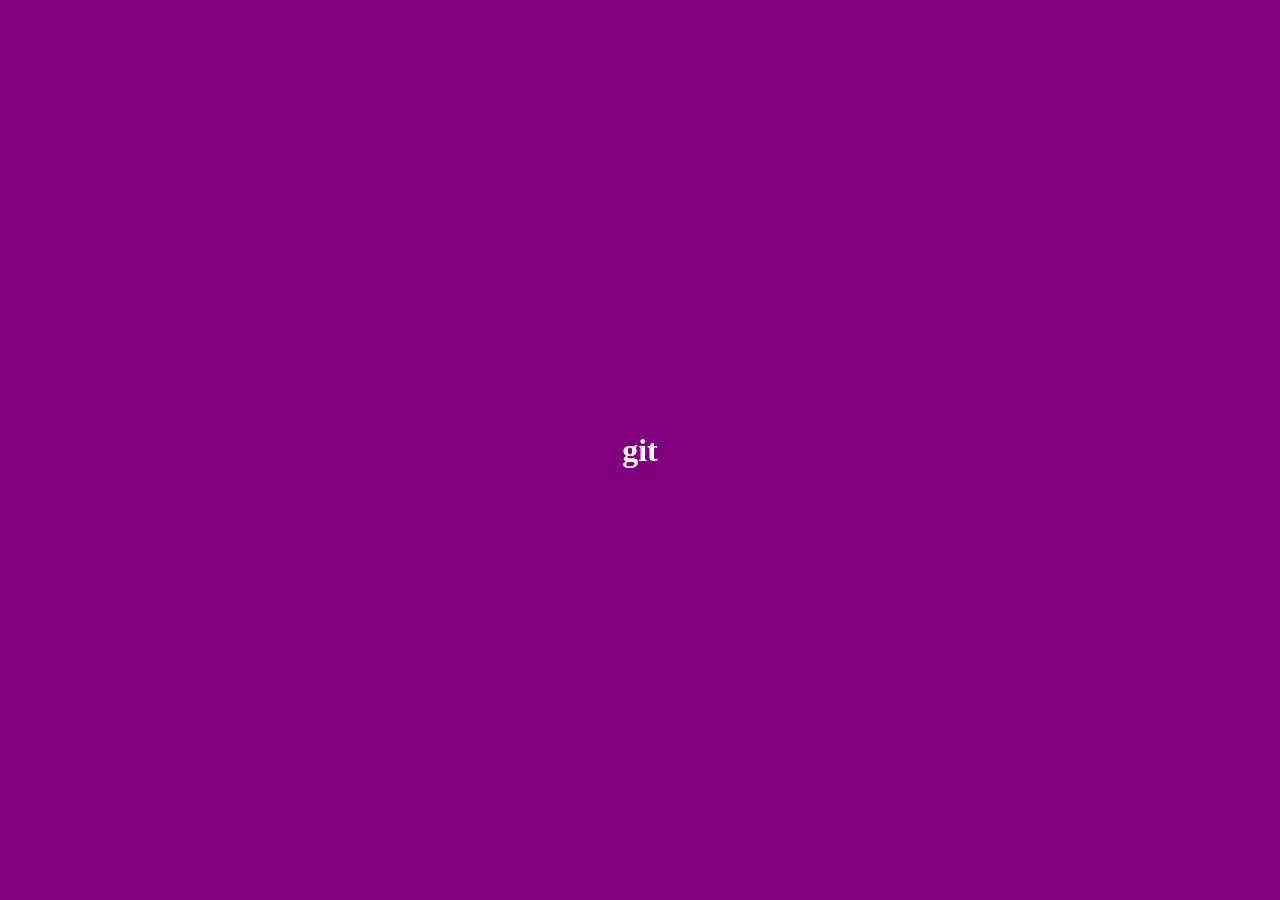
==== git.html @ 32588edf "pagina git criada" ====
<!DOCTYPE html>
<html lang="Pt-br">
<head>
    <meta charset="UTF-8">
    <link rel="stylesheet" href="git.css">
    <meta name="viewport" content="width=device-width, initial-scale=1.0">
    <title>git</title>
</head>
<body>
    <h1>git</h1>
</body>
</html>
---- git.css ----
*{
    padding: 0%;
    margin: 0%;
    box-sizing: border-box;
}

body{
    background-color: purple;
    color: white;
    height: 100vh;
    width: 100%;
    display: flex;  
    align-items: center;
    justify-content: center;
    flex-direction: column;
    gap: 32px;
}
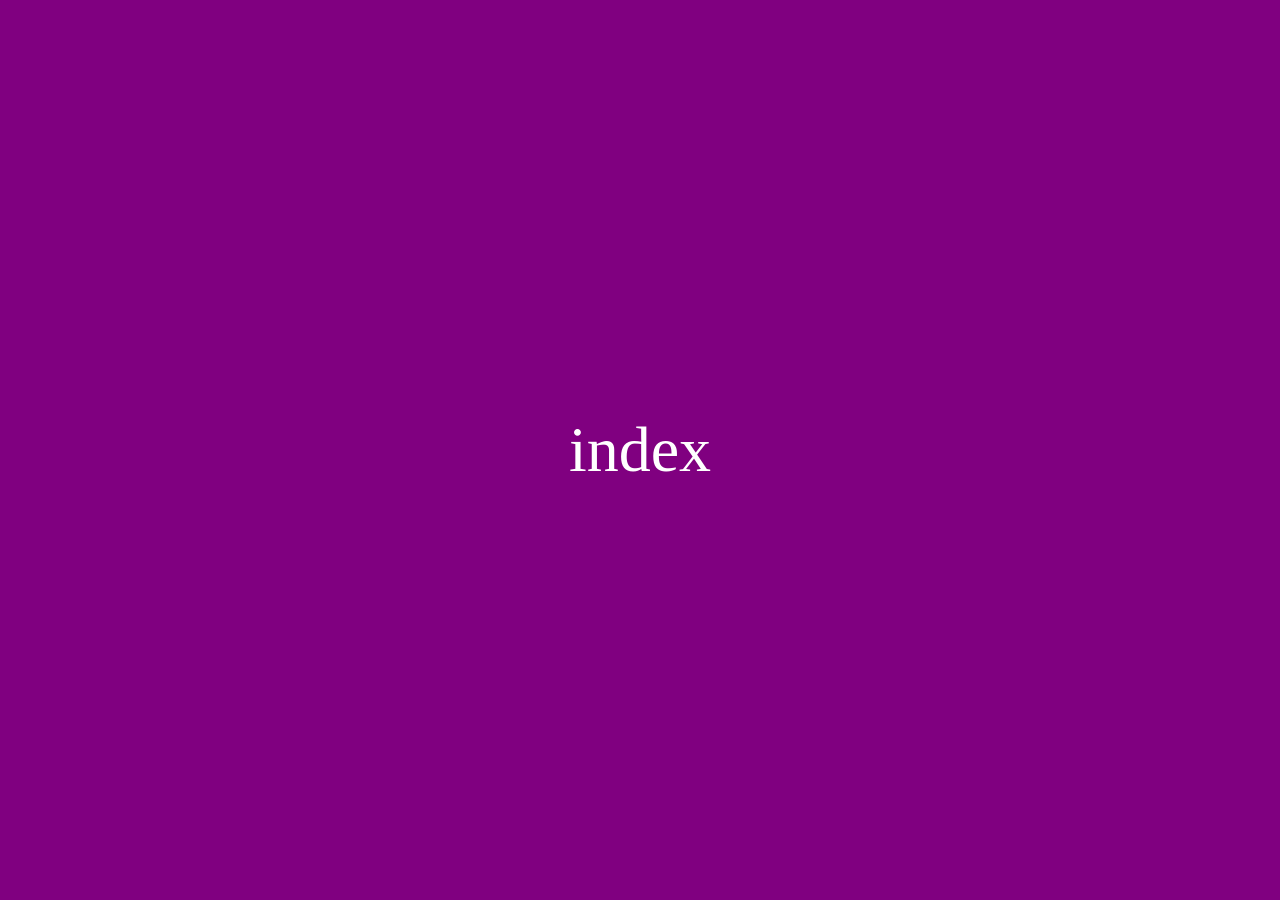
==== commit fb62bec6: "atualização" ====
--- a/git.html
+++ b/git.html
@@ -7,6 +7,6 @@
     <title>git</title>
 </head>
 <body>
-    <h1>git</h1>
+    <a href="index.html">index</a>    
 </body>
 </html>
--- a/git.css
+++ b/git.css
@@ -14,4 +14,10 @@
     justify-content: center;
     flex-direction: column;
     gap: 32px;
+}
+
+a{
+    text-decoration: none;
+    color: white;
+    font-size: 64px;
 }
